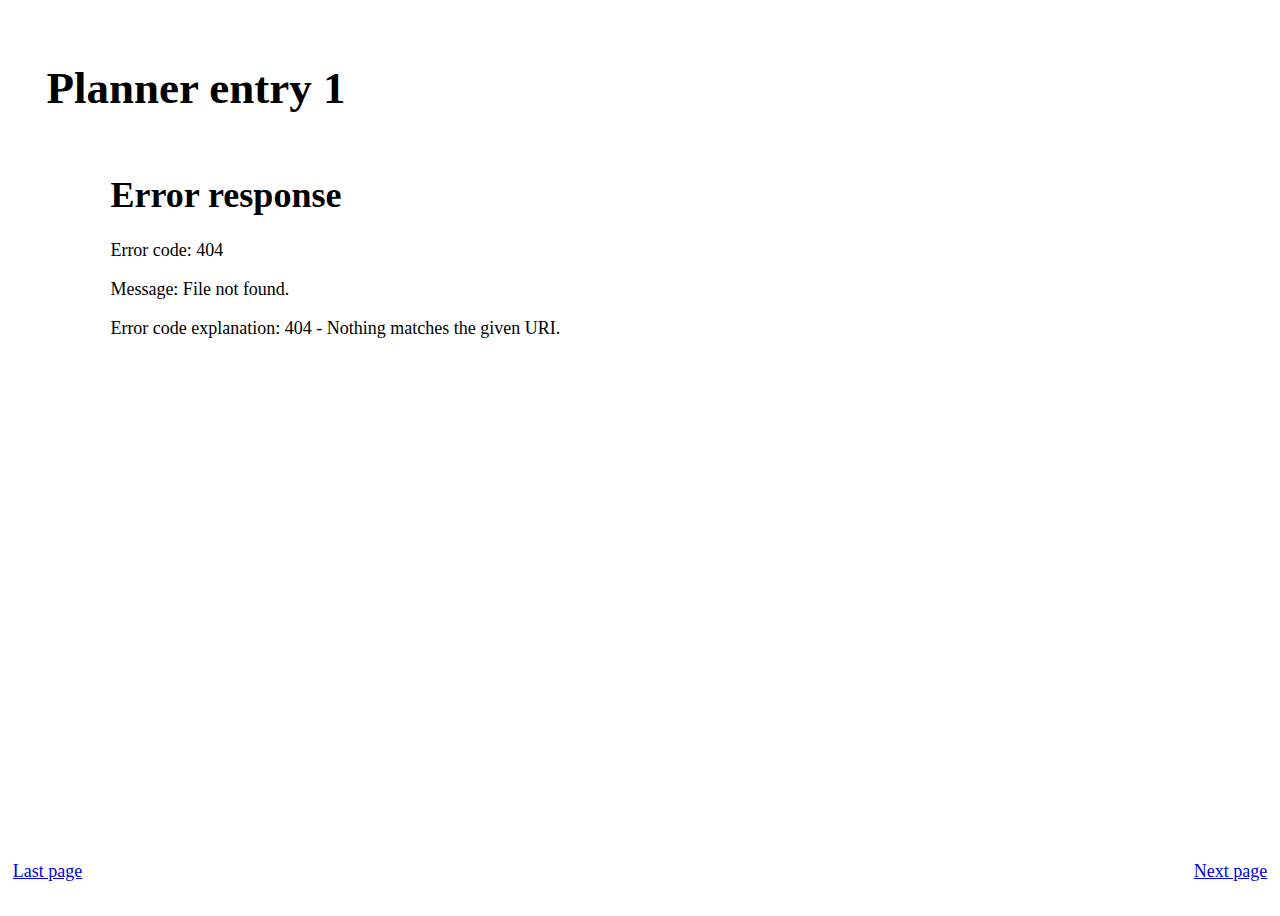
==== journal_static/index.html @ 52a85657 "First working prototype! :cake:" ====
<!DOCTYPE html>
<html>
  <head>
    <meta charset="utf-8">
    <title>Journal</title>
    <link rel="stylesheet" href="/styles.css">
    <link rel="stylesheet" href="./journ.css">
    <link href="https://fonts.googleapis.com/css?family=Open+Sans" rel="stylesheet">
    <script src="./main.js" charset="utf-8"></script>
  </head>
  <body>
    <div class="vertbig lightblue hasinside">
      <div class="insidevert lightblue">
        <br>
        <h2>Planner entry <span id="entrynum"></span></h2>
        <br>
        <br>
        <p contenteditable="true" id="journal">
          If you see this, the journal entry hasn't loaded yet
        </p>
      </div>
    </div>
    <a href="javascript:void(0);" id="lastpage" class="lightblue">Last page</a>
    <a href="javascript:void(0);" id="nextpage" class="lightblue">Next page</a>
  </body>
</html>
---- journal_static/journ.css ----
.vertbig {
  height: 96vh;
  overflow: hidden;
}

.vertsmall {
  height: 5vh;
  font-size: 3vh;
}

.hasinside {
  padding-top: 4vh;
}

.insidevert {
  width: 94vw;
  height: 92vh;
  margin-left: 2vw;
  padding-left: 1vw;
  padding-right: 1vw;
}

h2 {
  padding: 0;
  margin: 0;
  font-size: 5vh;
}

#journal {
  text-align: left;
  padding-left: 0;
  padding-right: 0;
  font-size: 2vh;
  margin-left: 5vw;
  margin-right: 5vw;
}

#lastpage {
  bottom: 0;
  position: absolute;
  left: 0;
  margin-left: 1vw;
  margin-bottom: 2vh;
  font-size: 2vh;
}

#nextpage {
  bottom: 0;
  position: absolute;
  right: 0;
  margin-right: 1vw;
  margin-bottom: 2vh;
  font-size: 2vh;
}
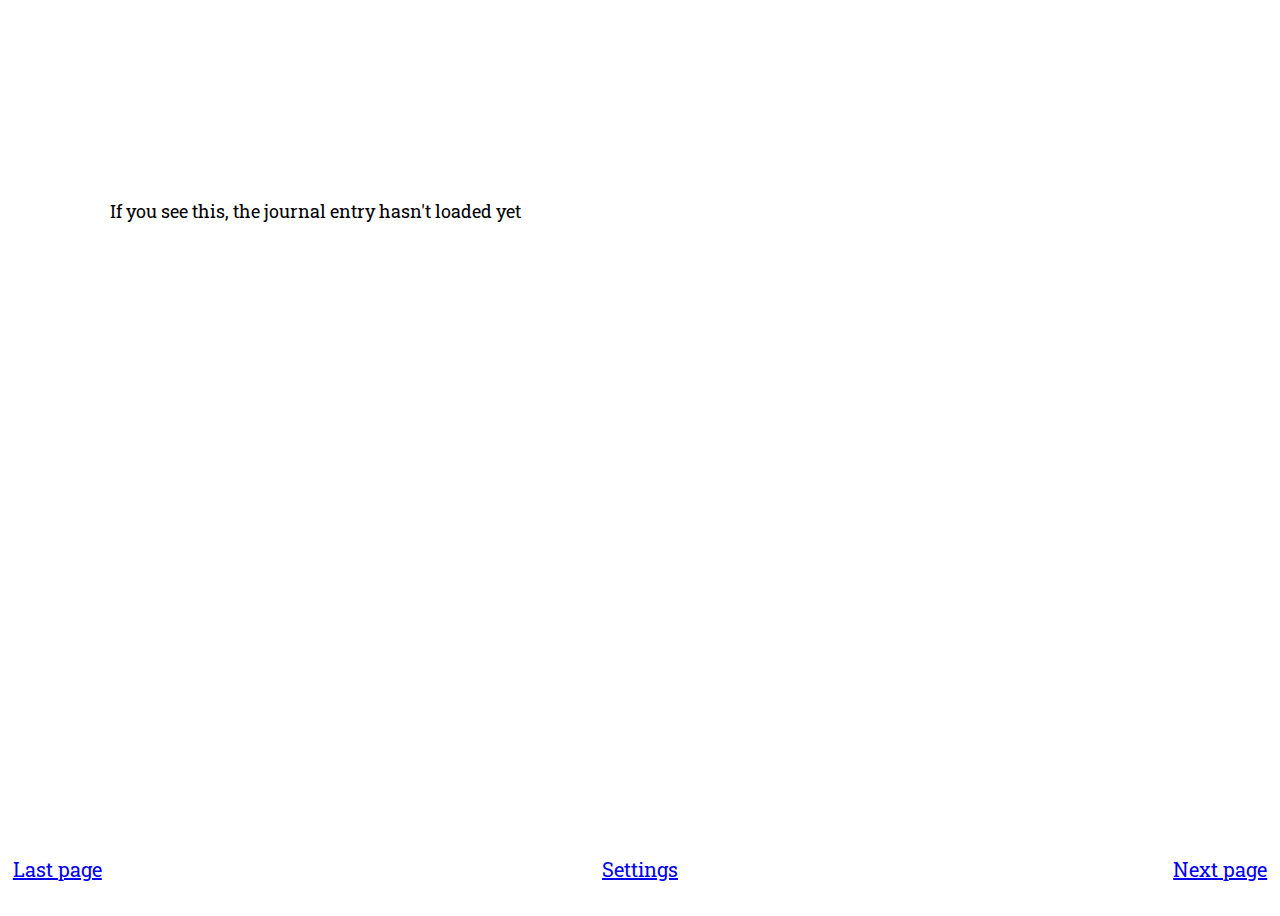
==== commit f6334800: "Major update: Use black instead of dark blue, change the font, and add new editable titles" ====
--- a/journal_static/index.html
+++ b/journal_static/index.html
@@ -3,16 +3,20 @@
   <head>
     <meta charset="utf-8">
     <title>Journal</title>
+    <link href="https://fonts.googleapis.com/css?family=Open+Sans" rel="stylesheet">
+    <link href="https://fonts.googleapis.com/css?family=Roboto+Slab" rel="stylesheet">
     <link rel="stylesheet" href="/styles.css">
     <link rel="stylesheet" href="./journ.css">
-    <link href="https://fonts.googleapis.com/css?family=Open+Sans" rel="stylesheet">
+    <link rel="stylesheet" href="/mobile.css" media="only screen and (max-device-width: 480px)">
+    <link rel="stylesheet" href="./theme.css">
+    <script src="./last.js" charset="utf-8"></script>
     <script src="./main.js" charset="utf-8"></script>
   </head>
   <body>
     <div class="vertbig lightblue hasinside">
       <div class="insidevert lightblue">
         <br>
-        <h2>Planner entry <span id="entrynum"></span></h2>
+        <h2>&nbsp;<span id="entrynum" contenteditable="true"></span>&nbsp;</h2>
         <br>
         <br>
         <p contenteditable="true" id="journal">
@@ -20,7 +24,8 @@
         </p>
       </div>
     </div>
-    <a href="javascript:void(0);" id="lastpage" class="lightblue">Last page</a>
-    <a href="javascript:void(0);" id="nextpage" class="lightblue">Next page</a>
+    <a href="javascript:void(0);" id="lastpage" class="lightblue uselink">Last page</a>
+    <a href="javascript:void(0);" id="nextpage" class="lightblue uselink">Next page</a>
+    <a href="./settings.html" class="settingslink lightblue uselink">Settings</a>
   </body>
 </html>
--- a/journal_static/journ.css
+++ b/journal_static/journ.css
@@ -5,7 +5,7 @@
 
 .vertsmall {
   height: 5vh;
-  font-size: 3vh;
+  font-size: 6vh;
 }
 
 .hasinside {
@@ -23,7 +23,7 @@
 h2 {
   padding: 0;
   margin: 0;
-  font-size: 5vh;
+  font-size: 8vh;
 }
 
 #journal {
@@ -33,6 +33,8 @@
   font-size: 2vh;
   margin-left: 5vw;
   margin-right: 5vw;
+  height: 50vh;
+  font-family: 'Roboto Slab', serif;
 }
 
 #lastpage {
@@ -41,7 +43,8 @@
   left: 0;
   margin-left: 1vw;
   margin-bottom: 2vh;
-  font-size: 2vh;
+  font-size: 20px;
+  z-index: 4;
 }
 
 #nextpage {
@@ -50,5 +53,30 @@
   right: 0;
   margin-right: 1vw;
   margin-bottom: 2vh;
-  font-size: 2vh;
+  font-size: 20px;
+  z-index: 4;
 }
+
+.settingslink {
+  bottom: 0;
+  left: 0;
+  position: absolute;
+  text-align: center;
+  width: 50vw;
+  margin-left: 25vw;
+  font-size: 20px;
+  margin-bottom: 2vh;
+  z-index: 1;
+}
+
+small {
+  font-size: 2.5vh;
+}
+
+.uselink a {
+  font-size: 20px;
+}
+
+p, a {
+  font-family: 'Roboto Slab', serif;
+}
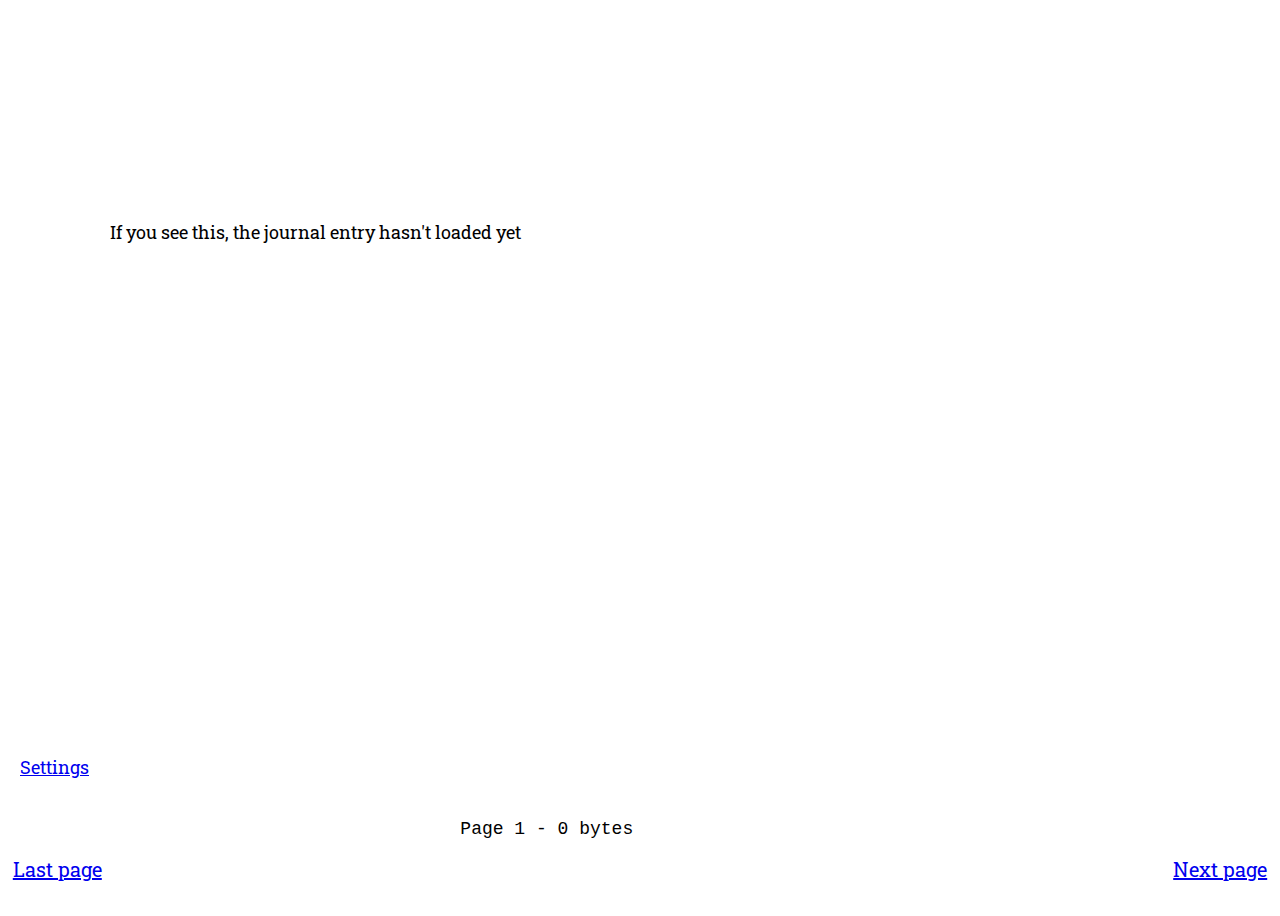
==== commit f3ec3684: "Start work on a bar that shows info and will have page settings. Changed "darkblue" and "lightblue" " ====
--- a/journal_static/index.html
+++ b/journal_static/index.html
@@ -13,8 +13,8 @@
     <script src="./main.js" charset="utf-8"></script>
   </head>
   <body>
-    <div class="vertbig lightblue hasinside">
-      <div class="insidevert lightblue">
+    <div class="vertbig lightcolor hasinside">
+      <div class="insidevert lightcolor">
         <br>
         <h2>&nbsp;<span id="entrynum" contenteditable="true"></span>&nbsp;</h2>
         <br>
@@ -23,9 +23,15 @@
           If you see this, the journal entry hasn't loaded yet
         </p>
       </div>
+      <div class="sett-bar darkcolor">
+          <p>&nbsp;&nbsp;&nbsp;<a href="./settings.html" class="darkcolor uselink">Settings</a></p>
+          <p class="code"><code>Page <span id="pagenum">1</span> -
+          <span id="bytes">0</span> bytes&nbsp;</code>&nbsp;</p>
+      </div>
+      <br>
+      <br>
     </div>
-    <a href="javascript:void(0);" id="lastpage" class="lightblue uselink">Last page</a>
-    <a href="javascript:void(0);" id="nextpage" class="lightblue uselink">Next page</a>
-    <a href="./settings.html" class="settingslink lightblue uselink">Settings</a>
+    <a href="javascript:void(0);" id="lastpage" class="darkcolor uselink">Last page</a>
+    <a href="javascript:void(0);" id="nextpage" class="darkcolor uselink">Next page</a>
   </body>
 </html>
--- a/journal_static/journ.css
+++ b/journal_static/journ.css
@@ -14,10 +14,11 @@
 
 .insidevert {
   width: 94vw;
-  height: 92vh;
+  height: 75vh;
   margin-left: 2vw;
   padding-left: 1vw;
   padding-right: 1vw;
+  font-family: 'Roboto Slab', serif;
 }
 
 h2 {
@@ -33,7 +34,7 @@
   font-size: 2vh;
   margin-left: 5vw;
   margin-right: 5vw;
-  height: 50vh;
+  height: 45vh;
   font-family: 'Roboto Slab', serif;
 }
 
@@ -80,3 +81,23 @@
 p, a {
   font-family: 'Roboto Slab', serif;
 }
+
+.sett-bar {
+  height: 25vh;
+  text-align: left;
+  font-size: 2vh;
+  padding-top: 2vh;
+  clear: both;
+}
+
+.sett-bar p {
+  width: 50vw;
+  display: inline-block;
+  float: left;
+}
+
+.code {
+  width: 50vw;
+  text-align: right;
+  float: left;
+}
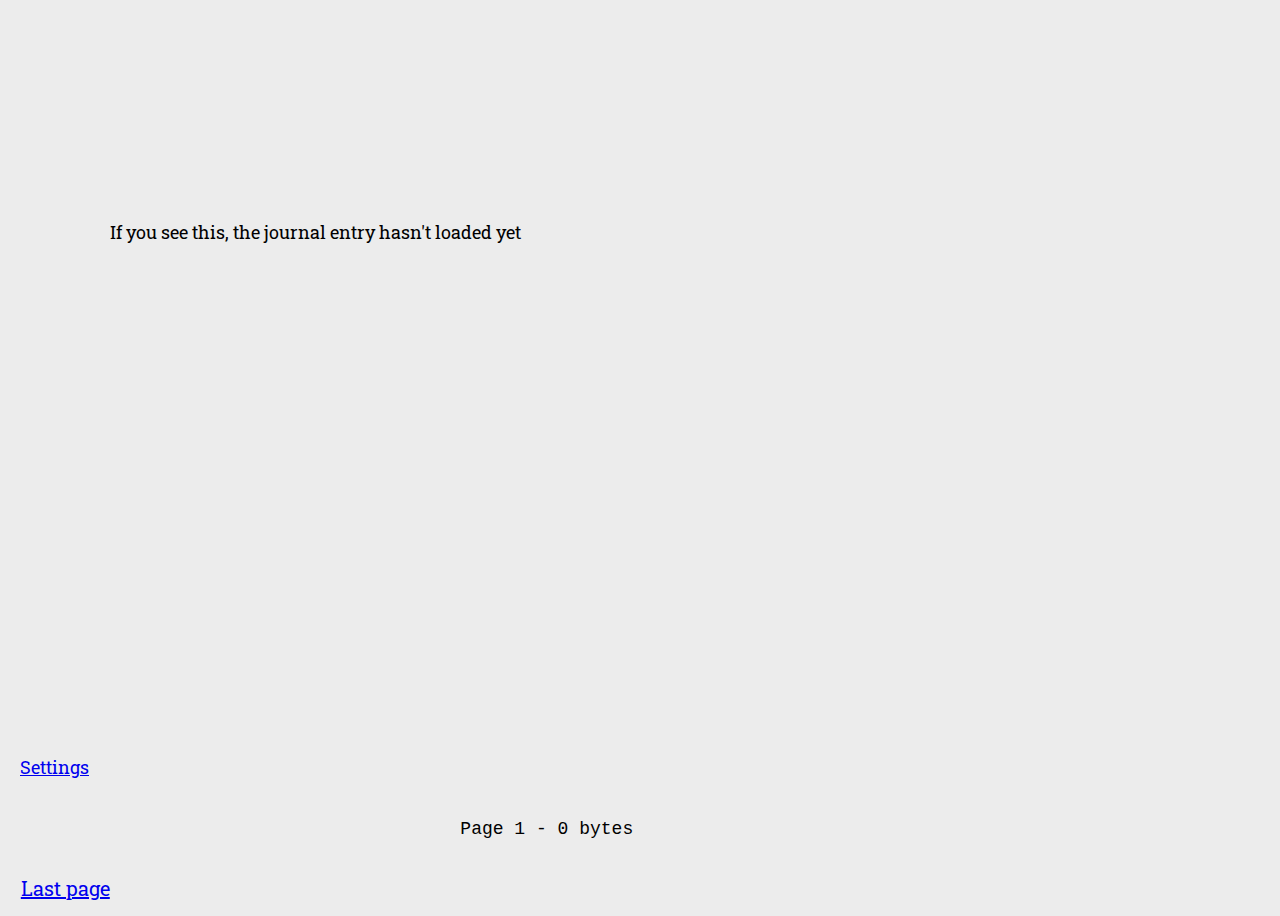
==== commit 1ea17646: "Made the theme work on mobile" ====
--- a/journal_static/index.html
+++ b/journal_static/index.html
@@ -13,7 +13,7 @@
     <script src="./main.js" charset="utf-8"></script>
   </head>
   <body>
-    <div class="vertbig lightcolor hasinside">
+    <div class="vertbig hasinside">
       <div class="insidevert lightcolor">
         <br>
         <h2>&nbsp;<span id="entrynum" contenteditable="true"></span>&nbsp;</h2>
@@ -24,14 +24,19 @@
         </p>
       </div>
       <div class="sett-bar darkcolor">
-          <p>&nbsp;&nbsp;&nbsp;<a href="./settings.html" class="darkcolor uselink">Settings</a></p>
-          <p class="code"><code>Page <span id="pagenum">1</span> -
-          <span id="bytes">0</span> bytes&nbsp;</code>&nbsp;</p>
+        <p>&nbsp;&nbsp;&nbsp;<a href="./settings.html" class="darkcolor uselink">Settings</a></p>
+        <p class="code"><code>Page <span id="pagenum">1</span> -
+        <span id="bytes">0</span> bytes&nbsp;</code>&nbsp;</p>
+        <br>
+        <br>
+        <br>
+        <br>
+        
+        <p><a href="javascript:void(0);" id="lastpage" class="darkcolor">Last page</a></p>
+        <p class="tar"><a href="javascript:void(0);" id="nextpage" class="darkcolor">Next page</a></p>
       </div>
       <br>
       <br>
     </div>
-    <a href="javascript:void(0);" id="lastpage" class="darkcolor uselink">Last page</a>
-    <a href="javascript:void(0);" id="nextpage" class="darkcolor uselink">Next page</a>
   </body>
 </html>
--- a/journal_static/journ.css
+++ b/journal_static/journ.css
@@ -1,3 +1,7 @@
+body {
+  background-color: #ECECEC;
+}
+
 .vertbig {
   height: 96vh;
   overflow: hidden;
@@ -40,7 +44,6 @@
 
 #lastpage {
   bottom: 0;
-  position: absolute;
   left: 0;
   margin-left: 1vw;
   margin-bottom: 2vh;
@@ -50,12 +53,15 @@
 
 #nextpage {
   bottom: 0;
-  position: absolute;
   right: 0;
   margin-right: 1vw;
   margin-bottom: 2vh;
   font-size: 20px;
   z-index: 4;
+}
+
+.tar {
+  text-align: right;
 }
 
 .settingslink {
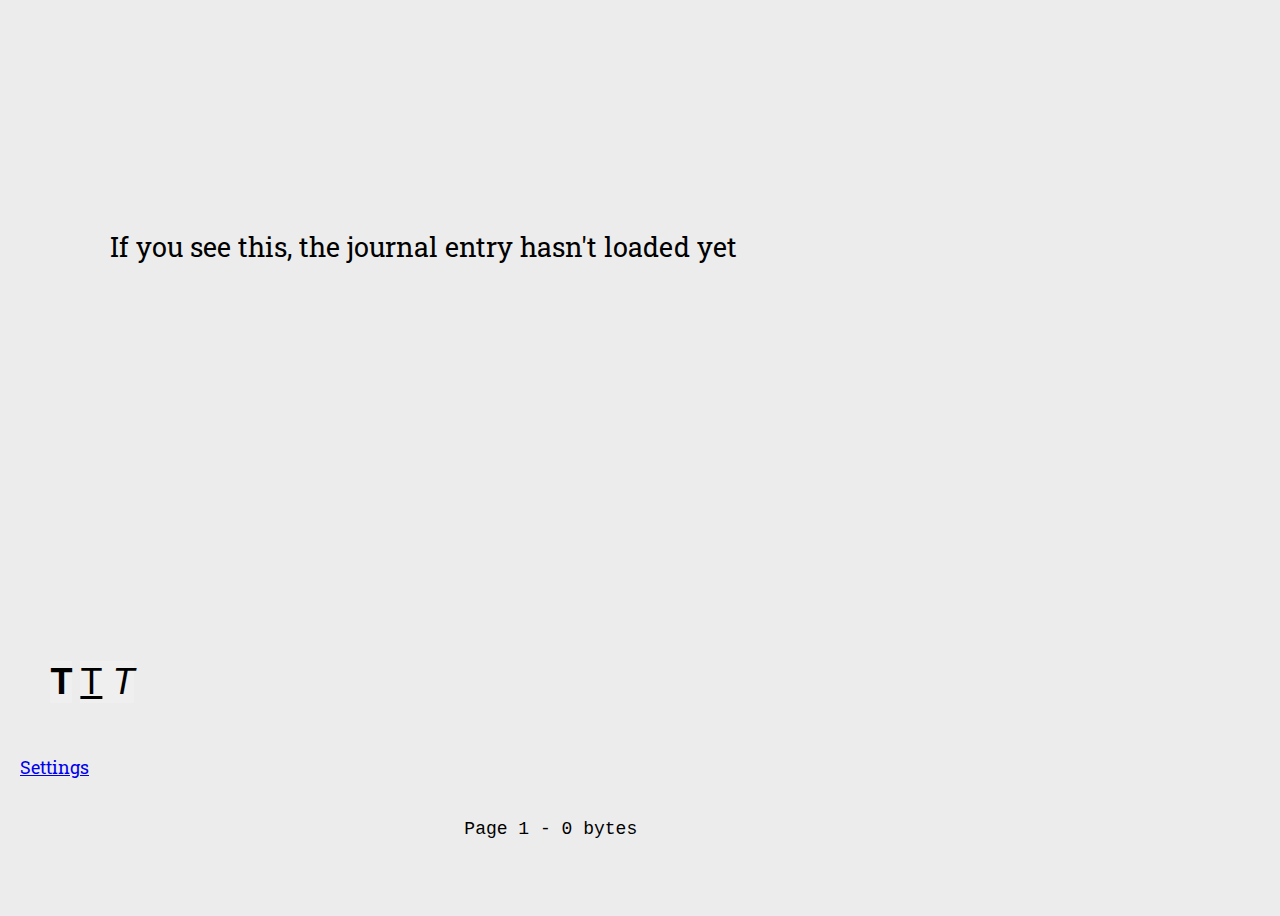
==== commit 1f7c3dc6: "Add bold, italic, and underline buttons. This will not require a server restart" ====
--- a/journal_static/index.html
+++ b/journal_static/index.html
@@ -22,18 +22,28 @@
         <p contenteditable="true" id="journal">
           If you see this, the journal entry hasn't loaded yet
         </p>
+        &nbsp;<button class="lightcolor"><b id="boldbutton">T</b></button>&nbsp;
+        <button class="lightcolor"><u id="underbutton">T</u></buton>&nbsp;
+        <button class="lightcolor"><i id="ibutton">T</i></button>
       </div>
-      <div class="sett-bar darkcolor">
-        <p>&nbsp;&nbsp;&nbsp;<a href="./settings.html" class="darkcolor uselink">Settings</a></p>
-        <p class="code"><code>Page <span id="pagenum">1</span> -
-        <span id="bytes">0</span> bytes&nbsp;</code>&nbsp;</p>
+      <div id="bar" class="sett-bar darkcolor">
+        <p>
+          &nbsp;&nbsp;
+          <a href="./settings.html" class="darkcolor">Settings</a>
+            </p>
+        <p class="code">
+          <code>
+            Page <span id="pagenum">1</span>
+            -
+            <span id="bytes">0</span> bytes&nbsp;
+          </code>
+        </p>
         <br>
         <br>
         <br>
         <br>
-        
-        <p><a href="javascript:void(0);" id="lastpage" class="darkcolor">Last page</a></p>
-        <p class="tar"><a href="javascript:void(0);" id="nextpage" class="darkcolor">Next page</a></p>
+        <p class="uselink"><a href="javascript:void(0);" id="lastpage" class="darkcolor">Last page</a></p>
+        <p class="tar uselink"><a href="javascript:void(0);" id="nextpage" class="darkcolor">Next page</a></p>
       </div>
       <br>
       <br>
--- a/journal_static/journ.css
+++ b/journal_static/journ.css
@@ -35,7 +35,7 @@
   text-align: left;
   padding-left: 0;
   padding-right: 0;
-  font-size: 2vh;
+  font-size: 3vh;
   margin-left: 5vw;
   margin-right: 5vw;
   height: 45vh;
@@ -47,7 +47,6 @@
   left: 0;
   margin-left: 1vw;
   margin-bottom: 2vh;
-  font-size: 20px;
   z-index: 4;
 }
 
@@ -56,7 +55,6 @@
   right: 0;
   margin-right: 1vw;
   margin-bottom: 2vh;
-  font-size: 20px;
   z-index: 4;
 }
 
@@ -107,3 +105,13 @@
   text-align: right;
   float: left;
 }
+
+.uselink {
+  font-size: 6vh;
+}
+
+button {
+  padding: 0;
+  border: 0;
+  font-size: 4vh;
+}
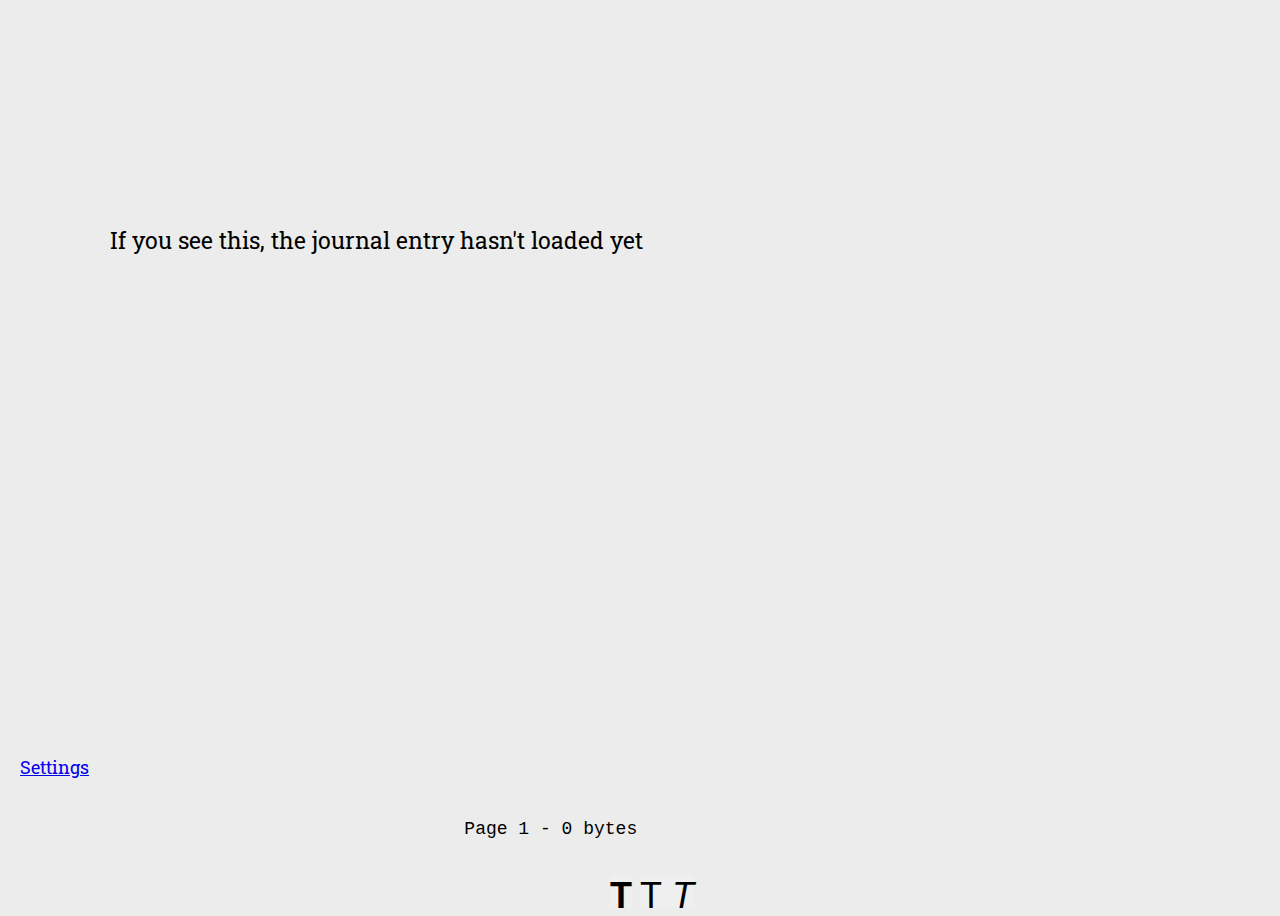
==== commit 5a2cc3f6: "Move and fix the buttons (mostly for mobile)" ====
--- a/journal_static/index.html
+++ b/journal_static/index.html
@@ -2,7 +2,7 @@
 <html>
   <head>
     <meta charset="utf-8">
-    <title>Journal</title>
+    <title id="tabtitle">Journal</title>
     <link href="https://fonts.googleapis.com/css?family=Open+Sans" rel="stylesheet">
     <link href="https://fonts.googleapis.com/css?family=Roboto+Slab" rel="stylesheet">
     <link rel="stylesheet" href="/styles.css">
@@ -22,9 +22,7 @@
         <p contenteditable="true" id="journal">
           If you see this, the journal entry hasn't loaded yet
         </p>
-        &nbsp;<button class="lightcolor"><b id="boldbutton">T</b></button>&nbsp;
-        <button class="lightcolor"><u id="underbutton">T</u></buton>&nbsp;
-        <button class="lightcolor"><i id="ibutton">T</i></button>
+        &nbsp;
       </div>
       <div id="bar" class="sett-bar darkcolor">
         <p>
@@ -40,6 +38,12 @@
         </p>
         <br>
         <br>
+        <p class="center">
+          &nbsp;
+          <button class="darkcolor"><b id="boldbutton">T</b></button>&nbsp;
+          <button class="darkcolor"><u id="underbutton">T</u></buton>&nbsp;
+          <button class="darkcolor"><i id="ibutton">T</i></button>
+        </p>
         <br>
         <br>
         <p class="uselink"><a href="javascript:void(0);" id="lastpage" class="darkcolor">Last page</a></p>
--- a/journal_static/journ.css
+++ b/journal_static/journ.css
@@ -35,10 +35,10 @@
   text-align: left;
   padding-left: 0;
   padding-right: 0;
-  font-size: 3vh;
+  font-size: 2.5vh;
   margin-left: 5vw;
   margin-right: 5vw;
-  height: 45vh;
+  height: 40vh;
   font-family: 'Roboto Slab', serif;
 }
 
@@ -72,6 +72,7 @@
   font-size: 20px;
   margin-bottom: 2vh;
   z-index: 1;
+  font-family: 'Open Sans', sans-serif;
 }
 
 small {
@@ -114,4 +115,10 @@
   padding: 0;
   border: 0;
   font-size: 4vh;
+  cursor: pointer;
 }
+
+.center {
+  text-align: center;
+  width: 100vw !important;
+}
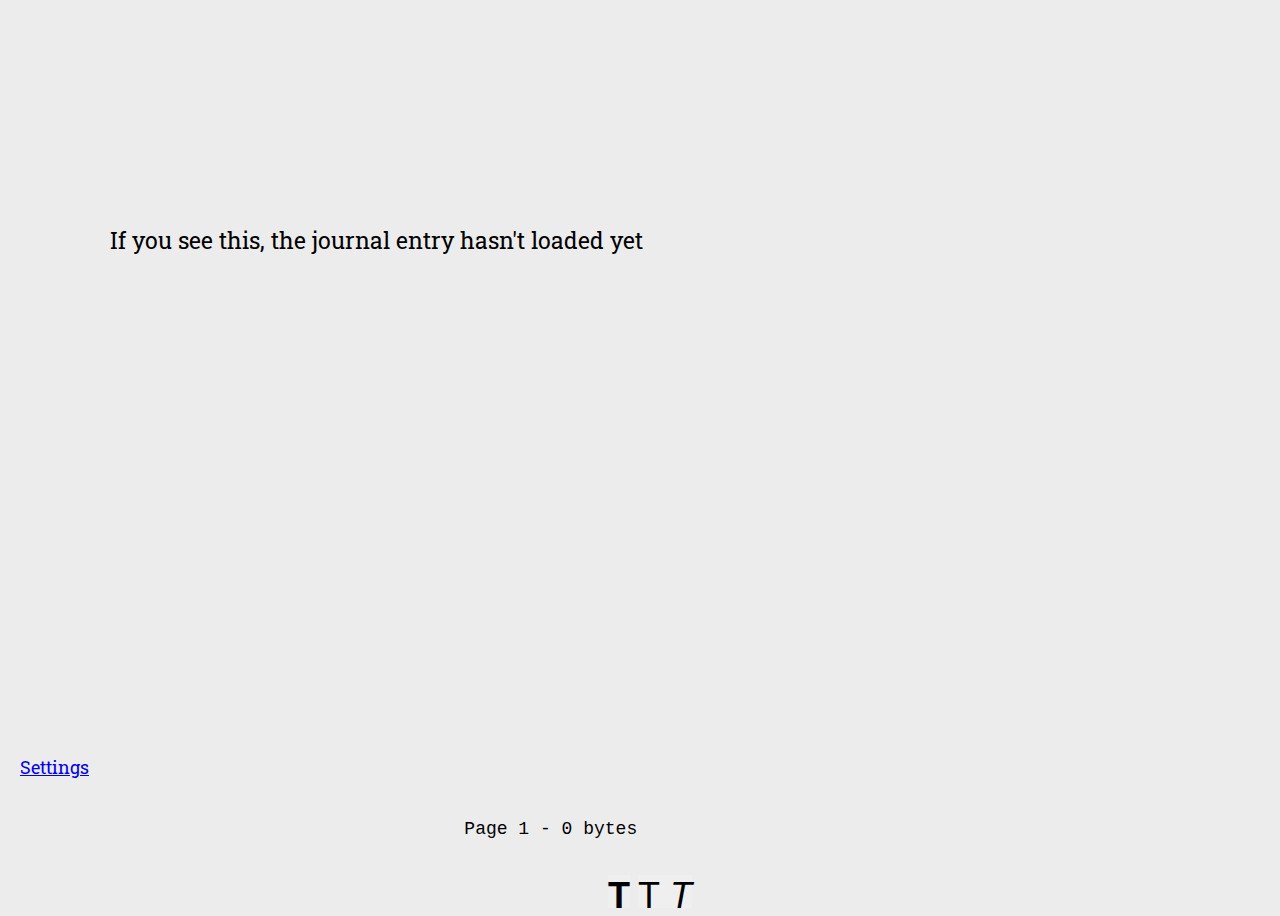
==== commit a5318349: "Fixed caching lock to not cause read write errors with the map" ====
--- a/journal_static/index.html
+++ b/journal_static/index.html
@@ -42,7 +42,7 @@
           &nbsp;
           <button class="darkcolor"><b id="boldbutton">T</b></button>&nbsp;
           <button class="darkcolor"><u id="underbutton">T</u></buton>&nbsp;
-          <button class="darkcolor"><i id="ibutton">T</i></button>
+          <button class="darkcolor"><i id="ibutton">T</i></button>&nbsp;
         </p>
         <br>
         <br>
--- a/journal_static/journ.css
+++ b/journal_static/journ.css
@@ -75,10 +75,6 @@
   font-family: 'Open Sans', sans-serif;
 }
 
-small {
-  font-size: 2.5vh;
-}
-
 .uselink a {
   font-size: 20px;
 }
